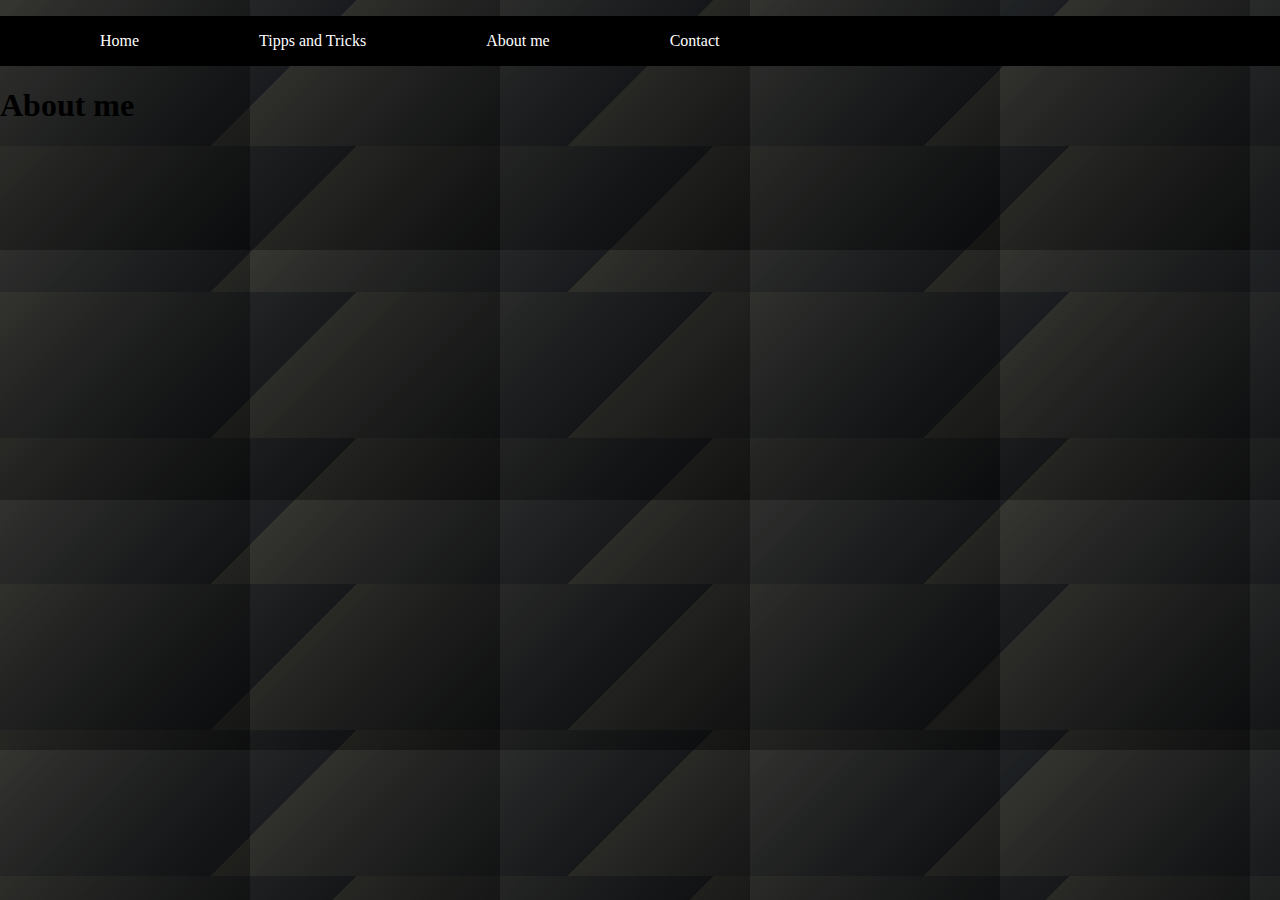
==== about_me.html @ c67b42f9 "Add files via upload" ====
<!doctype html>
<html lang="de">
  <head>
    <meta charset="utf-8">
    <meta name="viewport" content="width=device-width, initial-scale=1.0">
    <link href="style.css" type="text/css" rel="stylesheet">
    <title>Titel</title>
  </head>
  <body>
  	<header>
  		<ul>
  			<li><a href="index.html">Home</a></li>
  			<li><a href="tipps_and_tricks.html">Tipps and Tricks</a></li>
  			<li><a href="about_me.html">About me</a></li>
  			<li><a href="contact.html">Contact</a></li>
  		</ul>
  	</header>
  	<main>
      <h1>About me</h1>
  	</main>
  	<footer>

  	</footer>
  </body>
</html>
---- style.css ----
body{
padding:0;
margin:0;

			background-image:
				-webkit-linear-gradient(bottom right, rgba(0, 0, 0, .7) 0, rgba(0, 0, 0, 0) 150%), 
				-webkit-linear-gradient(
					-45deg,
					rgba(255, 238, 178, .15) 0%,
					rgba(255, 238, 178, 0) 25%,
					rgba(255, 238, 178, .15) 25%,
					rgba(255, 238, 178, 0) 50%,
					rgba(255, 238, 178, .15) 50%,
					rgba(255, 238, 178, 0) 75%,
					rgba(255, 238, 178, .15) 75%,
					rgba(255, 238, 178, 0) 100%
				);
			background-image:
				-moz-linear-gradient(bottom right, rgba(0, 0, 0, .7) 0, rgba(0, 0, 0, 0) 150%), 
				-moz-linear-gradient(
					-45deg,
					rgba(255, 238, 178, .15) 0%,
					rgba(255, 238, 178, 0) 25%,
					rgba(255, 238, 178, .15) 25%,
					rgba(255, 238, 178, 0) 50%,
					rgba(255, 238, 178, .15) 50%,
					rgba(255, 238, 178, 0) 75%,
					rgba(255, 238, 178, .15) 75%,
					rgba(255, 238, 178, 0) 100%
				);
			background-image:
				linear-gradient(bottom right, rgba(0, 0, 0, .7) 0, rgba(0, 0, 0, 0) 150%), 
				linear-gradient(
					-45deg,
					rgba(255, 238, 178, .15) 0%,
					rgba(255, 238, 178, 0) 25%,
					rgba(255, 238, 178, .15) 25%,
					rgba(255, 238, 178, 0) 50%,
					rgba(255, 238, 178, .15) 50%,
					rgba(255, 238, 178, 0) 75%,
					rgba(255, 238, 178, .15) 75%,
					rgba(255, 238, 178, 0) 100%
				);
			background-size: 250px 250px, 100% 100%;
			background-color: #26292d;
			min-height: 100%;
		}

}
header{
	text-align:middle;
}
ul {

list-style-type: none;
overflow:hidden;
background-color:black;
 

}
li {
	float:left;
}
li a{
	color:white;
	display:block;
	text-decoration: none;
	padding:16px 60px;
	text-align:center;
	
}
li a:hover{
	background-color:#848484;
}
#content{
	margin-left: 240px;
	margin-right:240px;

	background-color:black;
	
}
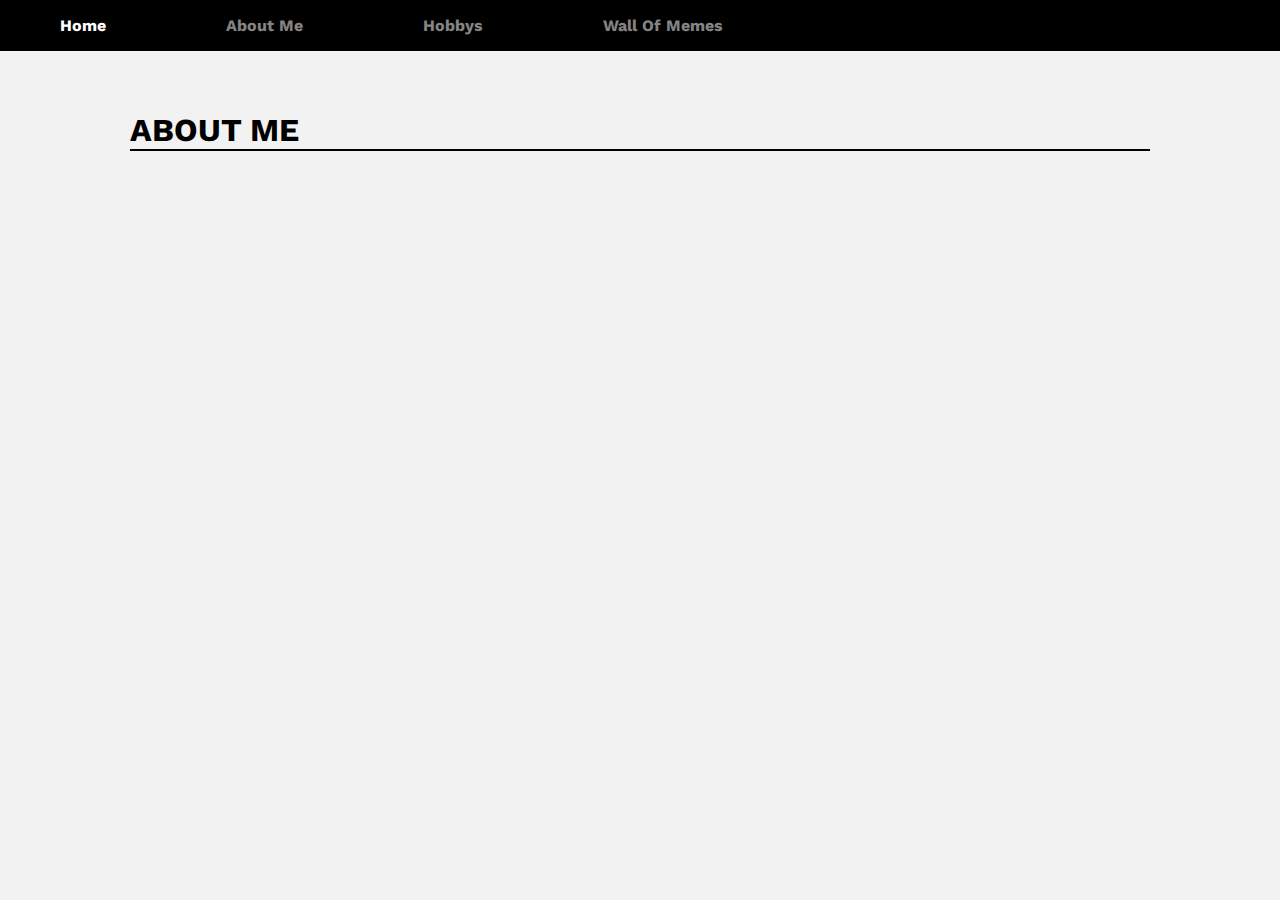
==== commit dfa63b59: "Add files via upload" ====
--- a/about_me.html
+++ b/about_me.html
@@ -5,21 +5,30 @@
     <meta name="viewport" content="width=device-width, initial-scale=1.0">
     <link href="style.css" type="text/css" rel="stylesheet">
     <title>Titel</title>
+    <link href="https://fonts.googleapis.com/css?family=Arvo|Work+Sans" rel="stylesheet">
   </head>
   <body>
-  	<header>
-  		<ul>
-  			<li><a href="index.html">Home</a></li>
-  			<li><a href="tipps_and_tricks.html">Tipps and Tricks</a></li>
-  			<li><a href="about_me.html">About me</a></li>
-  			<li><a href="contact.html">Contact</a></li>
-  		</ul>
-  	</header>
-  	<main>
-      <h1>About me</h1>
-  	</main>
-  	<footer>
+  
+    <header>
+      <nav>
+      <ul>
+      <b>
+        <li><a href="index.html">Home</a></li>
+        <li><a href="about_me.html">About Me</a></li>
+        <li><a href="hobbys.html">Hobbys</a></li>
+        <li><a href="meme.html">Wall Of Memes</a></li>
+      </b>
+      </ul>
+      </nav>
+    </header>
+    <main>
+      <h1>ABOUT ME</h1>
+      <div id="container">
+      <img id="pbild" src="images/noah.jpg">
+      </div>
+    </main>
+    <footer>
 
-  	</footer>
+    </footer>   
   </body>
 </html>--- a/style.css
+++ b/style.css
@@ -1,57 +1,19 @@
+*{
+	padding:0px;
+	margin:0px;
+	font-family: 'Work Sans', sans-serif;
+	overflow:none;
+}
 body{
-padding:0;
-margin:0;
+	background-color:#F2F2F2;
 
-			background-image:
-				-webkit-linear-gradient(bottom right, rgba(0, 0, 0, .7) 0, rgba(0, 0, 0, 0) 150%), 
-				-webkit-linear-gradient(
-					-45deg,
-					rgba(255, 238, 178, .15) 0%,
-					rgba(255, 238, 178, 0) 25%,
-					rgba(255, 238, 178, .15) 25%,
-					rgba(255, 238, 178, 0) 50%,
-					rgba(255, 238, 178, .15) 50%,
-					rgba(255, 238, 178, 0) 75%,
-					rgba(255, 238, 178, .15) 75%,
-					rgba(255, 238, 178, 0) 100%
-				);
-			background-image:
-				-moz-linear-gradient(bottom right, rgba(0, 0, 0, .7) 0, rgba(0, 0, 0, 0) 150%), 
-				-moz-linear-gradient(
-					-45deg,
-					rgba(255, 238, 178, .15) 0%,
-					rgba(255, 238, 178, 0) 25%,
-					rgba(255, 238, 178, .15) 25%,
-					rgba(255, 238, 178, 0) 50%,
-					rgba(255, 238, 178, .15) 50%,
-					rgba(255, 238, 178, 0) 75%,
-					rgba(255, 238, 178, .15) 75%,
-					rgba(255, 238, 178, 0) 100%
-				);
-			background-image:
-				linear-gradient(bottom right, rgba(0, 0, 0, .7) 0, rgba(0, 0, 0, 0) 150%), 
-				linear-gradient(
-					-45deg,
-					rgba(255, 238, 178, .15) 0%,
-					rgba(255, 238, 178, 0) 25%,
-					rgba(255, 238, 178, .15) 25%,
-					rgba(255, 238, 178, 0) 50%,
-					rgba(255, 238, 178, .15) 50%,
-					rgba(255, 238, 178, 0) 75%,
-					rgba(255, 238, 178, .15) 75%,
-					rgba(255, 238, 178, 0) 100%
-				);
-			background-size: 250px 250px, 100% 100%;
-			background-color: #26292d;
-			min-height: 100%;
-		}
-
+}
 }
 header{
 	text-align:middle;
 }
 ul {
-
+width:100%;
 list-style-type: none;
 overflow:hidden;
 background-color:black;
@@ -62,7 +24,7 @@
 	float:left;
 }
 li a{
-	color:white;
+	color:#848484;
 	display:block;
 	text-decoration: none;
 	padding:16px 60px;
@@ -70,12 +32,102 @@
 	
 }
 li a:hover{
-	background-color:#848484;
+	color:white;
 }
-#content{
-	margin-left: 240px;
-	margin-right:240px;
+h1{
+	margin:60px 130px 0px 130px;
+	border-bottom:2px solid black;
+}
+h2{
+	margin-left:130px;
+	font-size:17px;
+}
+h3{
+	margin-bottom:10px;
+	margin-top:10px;
+}
+.effect p{
+	color:white;
+	position:absolute;
+	top:40%;
+	left:50%;
+	 transform: translate(-50%, -50%);
+  -ms-transform: translate(-50%, -50%);
 
-	background-color:black;
-	
 }
+
+.image{
+	width:375px;
+	height:300px;
+	display:block;
+
+}
+#container{
+	display:inline-block;
+	display:table;
+    overflow: hidden;
+    margin:60px auto 0px auto;
+}
+#container3{
+	display:inline-block;
+    overflow: hidden;
+    margin:60px 10% 0px 10%;
+}
+#ctitle{
+	display:inline-block;
+	display:table;
+    overflow: hidden;
+}
+.box{
+    width: 375px;
+    float:left;
+    margin:0px 6px 0px 6px;
+    background-color:white;
+    position:relative;
+
+}
+.effect{
+	position: absolute;
+  	top: 0;
+ 	bottom: 0;
+ 	left: 0;
+  	right: 0;
+  	height: 300px;
+  	width: 100%;
+  	opacity: 0;
+  	transition: .5s ease;
+  	background-color: #008CBA;
+}
+.effect:hover{
+	opacity:0.9;
+}
+.meme{
+	width: 290px;
+	height:290px;
+    float:left;
+    margin:10px 7px 0px 7px;
+}
+.box2{
+    width: 100%;
+    margin:0px 6px 0px 6px;
+}
+.box p{
+	margin:30px 0px 30px 0px;
+	text-align:center;
+}
+#keepitin{
+	margin-top:35px;
+}
+#pbild{
+	float:left;
+	width:540px;
+	transform: rotate(90deg);
+	margin-bottom:90px;
+}
+#style{
+	padding-left:20px;
+	border-left:2px solid black;
+	border-radius:2px;
+}
+
+
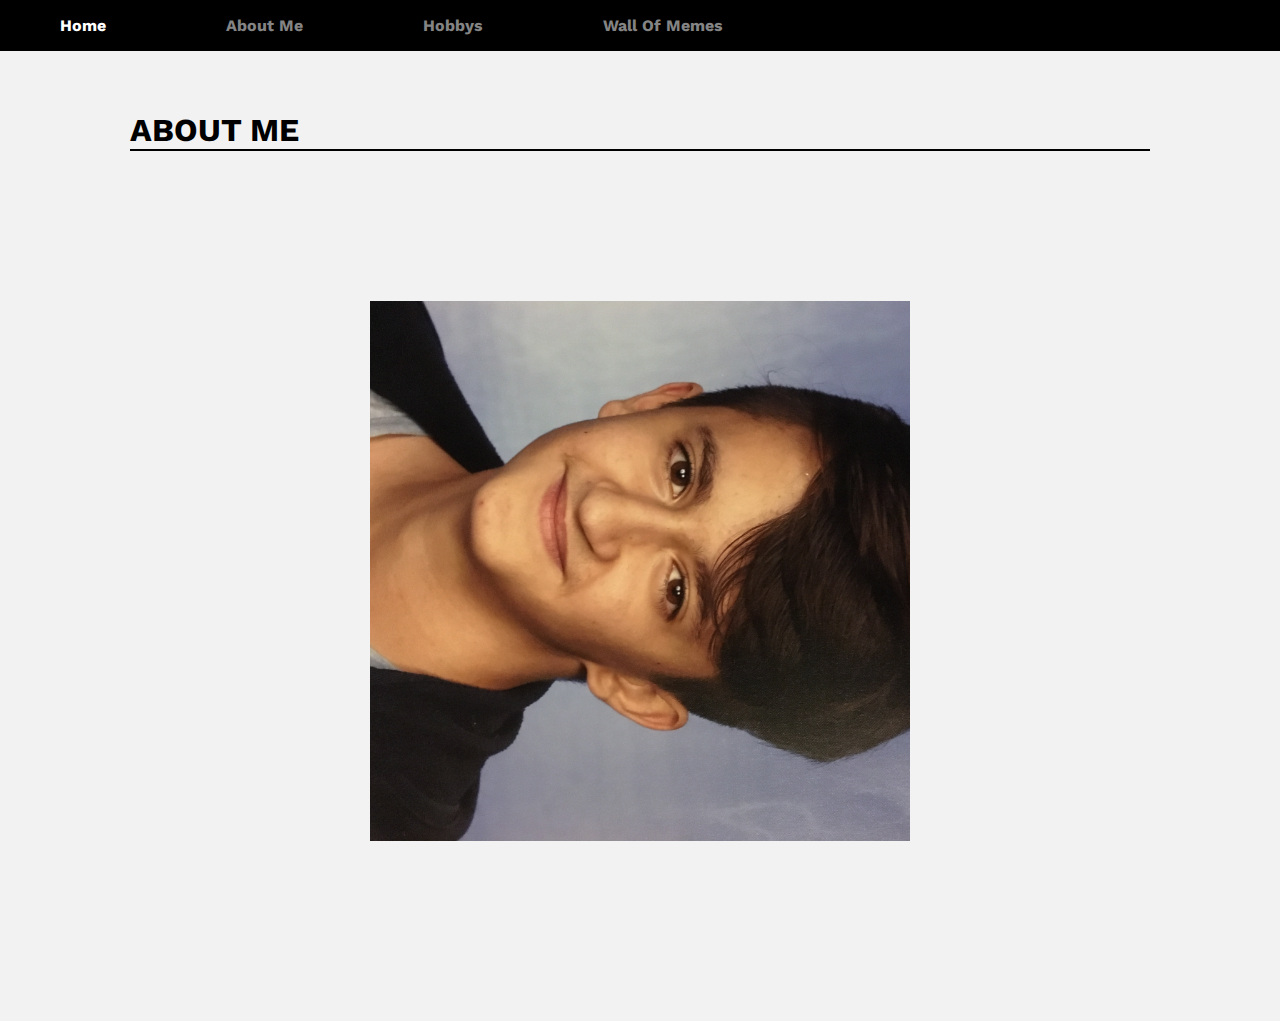
==== commit d825c49b: "Update about_me.html" ====
--- a/about_me.html
+++ b/about_me.html
@@ -24,11 +24,11 @@
     <main>
       <h1>ABOUT ME</h1>
       <div id="container">
-      <img id="pbild" src="images/noah.jpg">
+      <img id="pbild" src="noah.JPG">
       </div>
     </main>
     <footer>
 
     </footer>   
   </body>
-</html>+</html>
--- a/style.css
+++ b/style.css
@@ -8,6 +8,8 @@
 	background-color:#F2F2F2;
 
 }
+main{
+	overflow:none;
 }
 header{
 	text-align:middle;
@@ -105,7 +107,7 @@
 	width: 290px;
 	height:290px;
     float:left;
-    margin:10px 7px 0px 7px;
+    margin:10px 6px 0px 6px;
 }
 .box2{
     width: 100%;
